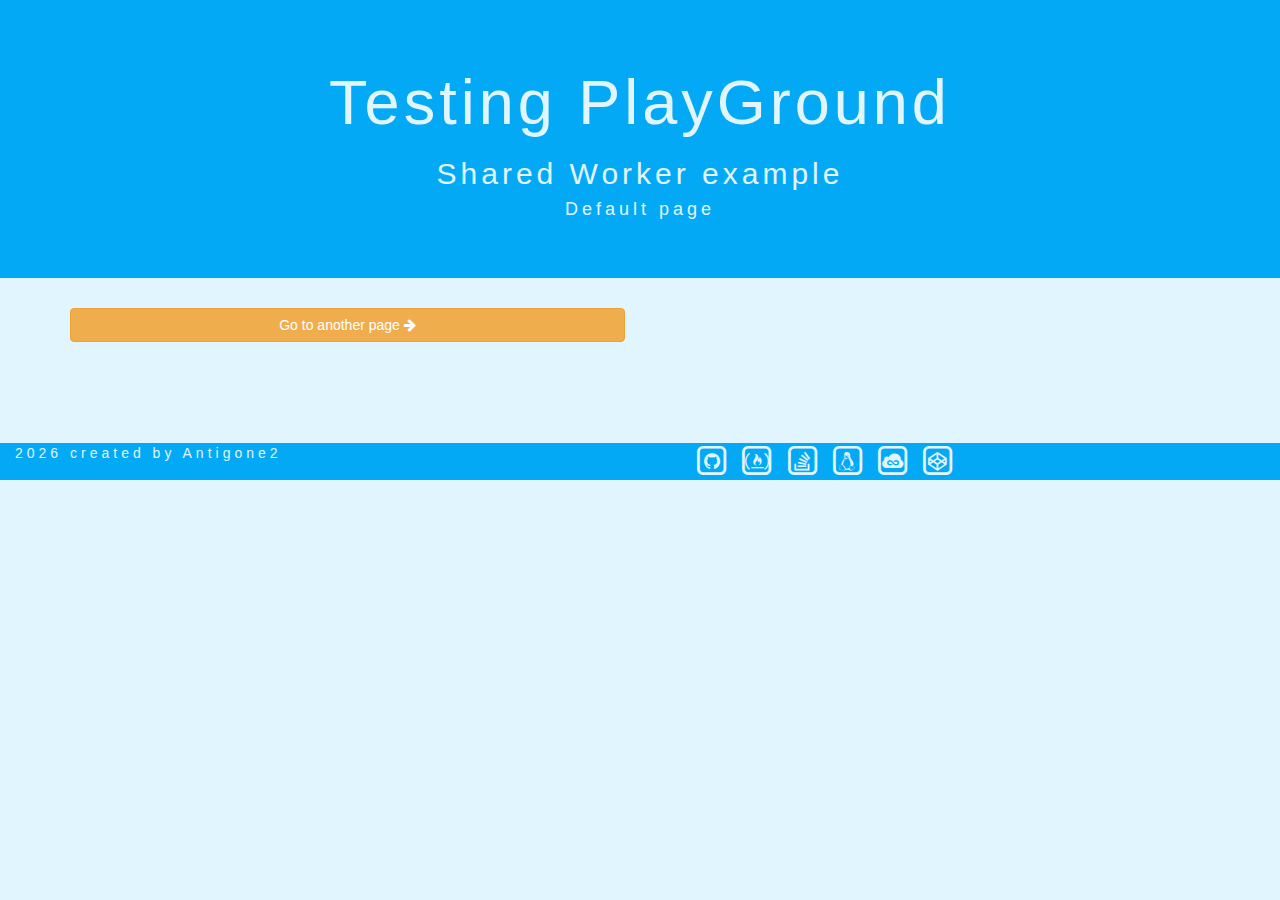
==== index.html @ 7fa687c4 "init" ====
<!DOCTYPE html>
<html >
   <head>
      <meta charset="UTF-8">
      <title>Template</title>
      <meta name="viewport" content="width=device-width, initial-scale=1">
     <!--   JQUERY START -->
      <script src="https://code.jquery.com/jquery-3.1.1.min.js" integrity="sha256-hVVnYaiADRTO2PzUGmuLJr8BLUSjGIZsDYGmIJLv2b8="
      crossorigin="anonymous"></script>
      <!--   BOOTSTRAP START -->
      <script src="https://maxcdn.bootstrapcdn.com/bootstrap/3.3.7/js/bootstrap.min.js"
      integrity="sha384-Tc5IQib027qvyjSMfHjOMaLkfuWVxZxUPnCJA7l2mCWNIpG9mGCD8wGNIcPD7Txa" crossorigin="anonymous"></script>
      <link rel="stylesheet" href="https://maxcdn.bootstrapcdn.com/bootstrap/3.3.7/css/bootstrap.min.css"
            integrity="sha384-BVYiiSIFeK1dGmJRAkycuHAHRg32OmUcww7on3RYdg4Va+PmSTsz/K68vbdEjh4u" crossorigin="anonymous">
      <!--   FONT AWESOME START -->
      <link rel='stylesheet prefetch' href='https://maxcdn.bootstrapcdn.com/font-awesome/4.7.0/css/font-awesome.min.css'>
      <!--   MY RESOURCES -->
      <link rel="stylesheet" href="css/style.css">
      <link rel="icon" type="image/png" href="favicon.png" />
      <script src="js/constants.js"></script>
   </head>
   <body>
      <div class="jumbotron text-center">
               <h1>Testing PlayGround</h1>
               <h2>Shared Worker example</h2>
               <h4>Default page</h4>            
      </div>
      <div class="container">
         <div class="row">
            <div class="col-sm-12 col-md-6" id="buttons">
               <a class="btn btn-warning" href="2.html">Go to another page <i class="fa fa-arrow-right"></i></a>
            </div>
            <div class="col-sm-12 col-md-6">
               <ul id="info" class="list-group">
            </div>
         </div>
      </div>
      <footer class="container-fluid footer">
         <div class="row">
            <div class="col-md-6">
               <div class="center-to-left">
                  <script>document.write(new Date().getFullYear());</script>
                  created by Antigone2
               </div>
            </div>
            <div class="col-md-6">
               <div class="center-to-right">
                  <ul>
                     <li><a href="https://github.com/antigone2" target="_blank"> <span class="fa-stack fa-lg"> <i
                                 class="fa fa-square-o fa-stack-2x"></i> <i class="fa fa-github fa-stack-1x"></i>
                           </span>
                        </a></li>
                     <li><a href="https://www.freecodecamp.com/antigone2" target="_blank"> <span class="fa-stack fa-lg"> <i
                                 class="fa fa-square-o fa-stack-2x"></i> <i class="fa fa-free-code-camp fa-stack-1x"></i>
                           </span>
                        </a></li>
                     <li><a href="http://stackoverflow.com/users/7422840/antigone2" target="_blank"> <span class="fa-stack fa-lg"> <i
                                 class="fa fa-square-o fa-stack-2x"></i> <i class="fa fa-stack-overflow fa-stack-1x"></i>
                           </span>
                        </a></li>
                     <li><a href="http://askubuntu.com/users/642778/antigone2" target="_blank"> <span class="fa-stack fa-lg"> <i
                                 class="fa fa-square-o fa-stack-2x"></i> <i class="fa fa-linux fa-stack-1x"></i>
                           </span>
                        </a></li>
                     <li><a href="https://jsfiddle.net/user/antigone2" target="_blank"> <span class="fa-stack fa-lg"> <i
                                 class="fa fa-square-o fa-stack-2x"></i> <i class="fa fa-jsfiddle fa-stack-1x"></i>
                           </span>
                        </a></li>
                     <li><a href="https://codepen.io/antigone2" target="_blank"> <span class="fa-stack fa-lg"> <i
                                 class="fa fa-square-o fa-stack-2x"></i> <i class="fa fa-codepen fa-stack-1x"></i>
                           </span>
                        </a></li>
                  </ul>
               </div>
            </div>
         </div>
      </footer>
       <script src="js/script.js"></script>
   </body>
</html>
---- css/style.css ----
/*template start*/
ul, ul a {
   text-decoration: none;
   color: #e1f5fe;
   margin: 0;
}

ul a:hover {
   color: #01579b;
}

ul a:VISITED {
   color: grey;
}

ul a:FOCUS {
   color: grey;
}

li {
   display: inline;
}

li a:hover {
   text-decoration: none;
}

body {
   background-color: #e1f5fe;
   color: #01579b;
}


#message {
  margin-bottom: 20px;
}

.jumbotron, .navbar, .navbar li a, .navbar .navbar-brand, .navbar .nav li a, .footer {
   background-color:  #03a9f4;
   color: #e1f5fe;
   border: none;
   letter-spacing: 4px;
}

.footer {
   margin-top: 100px;
}
/*template end*/

.btn  {
	width: 100%;
	transition: background-color 1s ease;
	display: block;
	margin-bottom: 1px;
}

#info {
   overflow-y: auto;
   max-height:200px;
   margin-bottom:0px;
}

.badge {
   float: right;
}
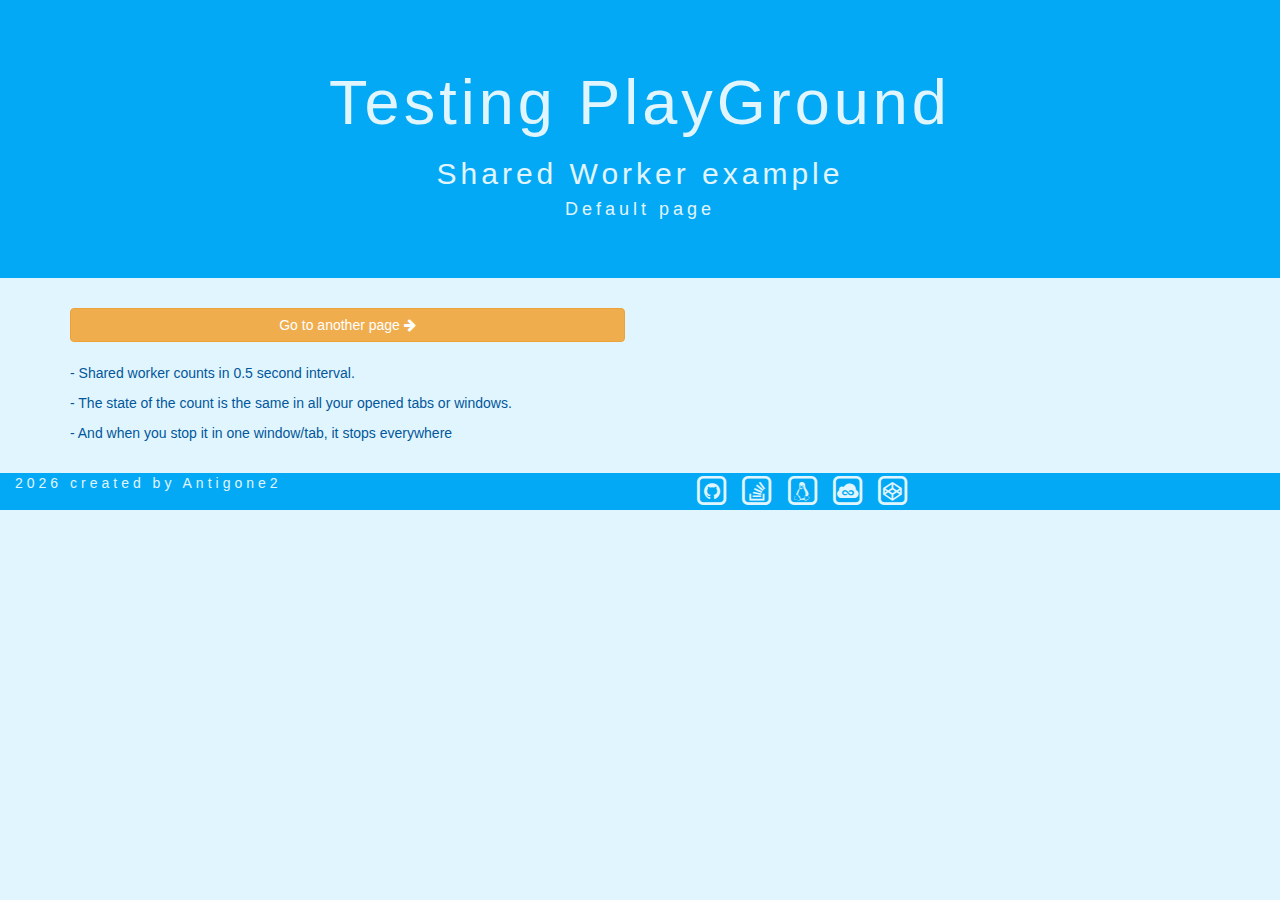
==== commit 6b57ed83: "added info text, cleaning" ====
--- a/index.html
+++ b/index.html
@@ -23,7 +23,7 @@
       <div class="jumbotron text-center">
                <h1>Testing PlayGround</h1>
                <h2>Shared Worker example</h2>
-               <h4>Default page</h4>            
+               <h4>Default page</h4>
       </div>
       <div class="container">
          <div class="row">
@@ -32,6 +32,11 @@
             </div>
             <div class="col-sm-12 col-md-6">
                <ul id="info" class="list-group">
+            </div>
+         </div>
+         <div class="row">
+            <div class="col-sm-12 col-md-6 info">
+               <p>- Shared worker counts in 0.5 second interval.</p><p>- The state of the count is the same in all your opened tabs or windows.</p><p>- And when you stop it in one window/tab, it stops everywhere </p>
             </div>
          </div>
       </div>
@@ -48,10 +53,6 @@
                   <ul>
                      <li><a href="https://github.com/antigone2" target="_blank"> <span class="fa-stack fa-lg"> <i
                                  class="fa fa-square-o fa-stack-2x"></i> <i class="fa fa-github fa-stack-1x"></i>
-                           </span>
-                        </a></li>
-                     <li><a href="https://www.freecodecamp.com/antigone2" target="_blank"> <span class="fa-stack fa-lg"> <i
-                                 class="fa fa-square-o fa-stack-2x"></i> <i class="fa fa-free-code-camp fa-stack-1x"></i>
                            </span>
                         </a></li>
                      <li><a href="http://stackoverflow.com/users/7422840/antigone2" target="_blank"> <span class="fa-stack fa-lg"> <i
--- a/css/style.css
+++ b/css/style.css
@@ -43,8 +43,9 @@
 }
 
 .footer {
-   margin-top: 100px;
+   margin-top: 20px;
 }
+
 /*template end*/
 
 .btn  {
@@ -62,4 +63,10 @@
 
 .badge {
    float: right;
-}+}
+
+.info {
+   margin-top: 20px;   
+   letter-spacing: 0px;
+   font-size: 14px;
+}
